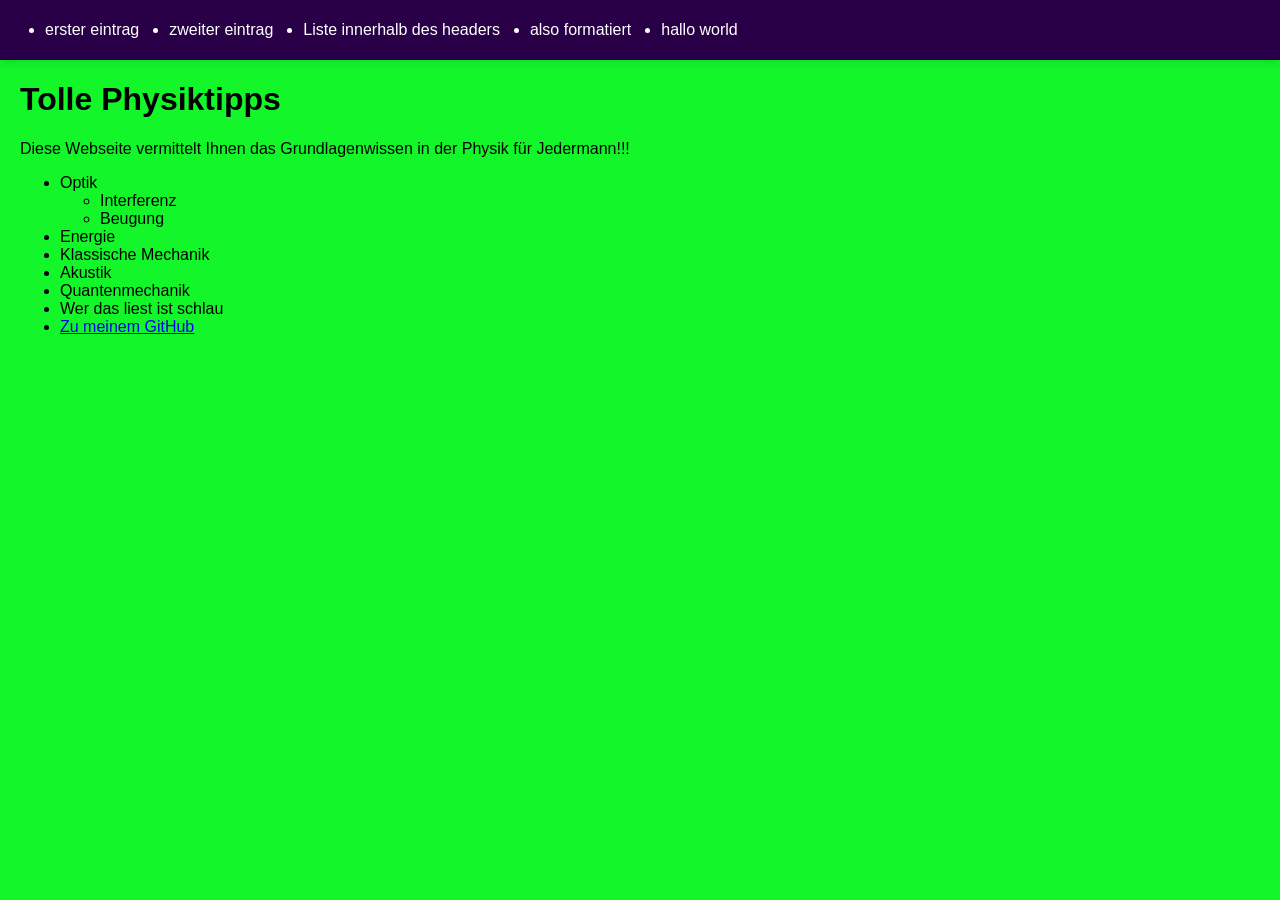
==== index.html @ b2c6e98b "add header" ====
<!DOCTYPE html>
<html lang="de">
<head>
    <meta charset="UTF-8">
    <title>Meine Website</title>
    <link rel="stylesheet" href="style.css">
</head>
<body>
    <header>
        <ul class="horizontaleAnordnung">
            <li>erster eintrag</li>
            <li>zweiter eintrag</li>
            <li>Liste innerhalb des headers</li>
            <li>also formatiert</li>
            <li>hallo world</li>
        </ul>
    </header>

    <h1>Tolle Physiktipps</h1>

    <p>
        Diese Webseite vermittelt Ihnen das Grundlagenwissen in der Physik für Jedermann!!!
    </p>

    <ul>
        <li>Optik</li>
        <ul>
            <li>Interferenz</li>
            <li>Beugung</li>
        </ul>
        <li>Energie</li>
        <li>Klassische Mechanik</li>
        <li>Akustik</li>
        <li>Quantenmechanik</li>
        <li>Wer das liest ist schlau</li>
        <li><a href="https://github.com">
            Zu meinem GitHub
        </a></li>
    </ul>


</body>
</html>
---- style.css ----
:root {
  --head_gap: 30px;
}

body {
    background-color: rgb(19, 246, 42);
    font-family: Arial, sans-serif;
    padding: 20px;
    margin: 0px;
}
header {
    background-color: #290048;
    padding: 5px; /* Abstand nach innen */
    margin: -20px -20px 0px -20px;  /* Abstand nach außen */
    box-shadow: 0 4px 8px rgba(0, 0, 0, 0.1);
}

.horizontaleAnordnung {
  display: flex;   /* flexcontainer für horizontale anordnung. Alternativ: inline oder inline-block */
  gap: var(--head_gap); /* Abstand zwischen den Items wert von variable siehe oben */
  color: rgb(255, 255, 255);
}
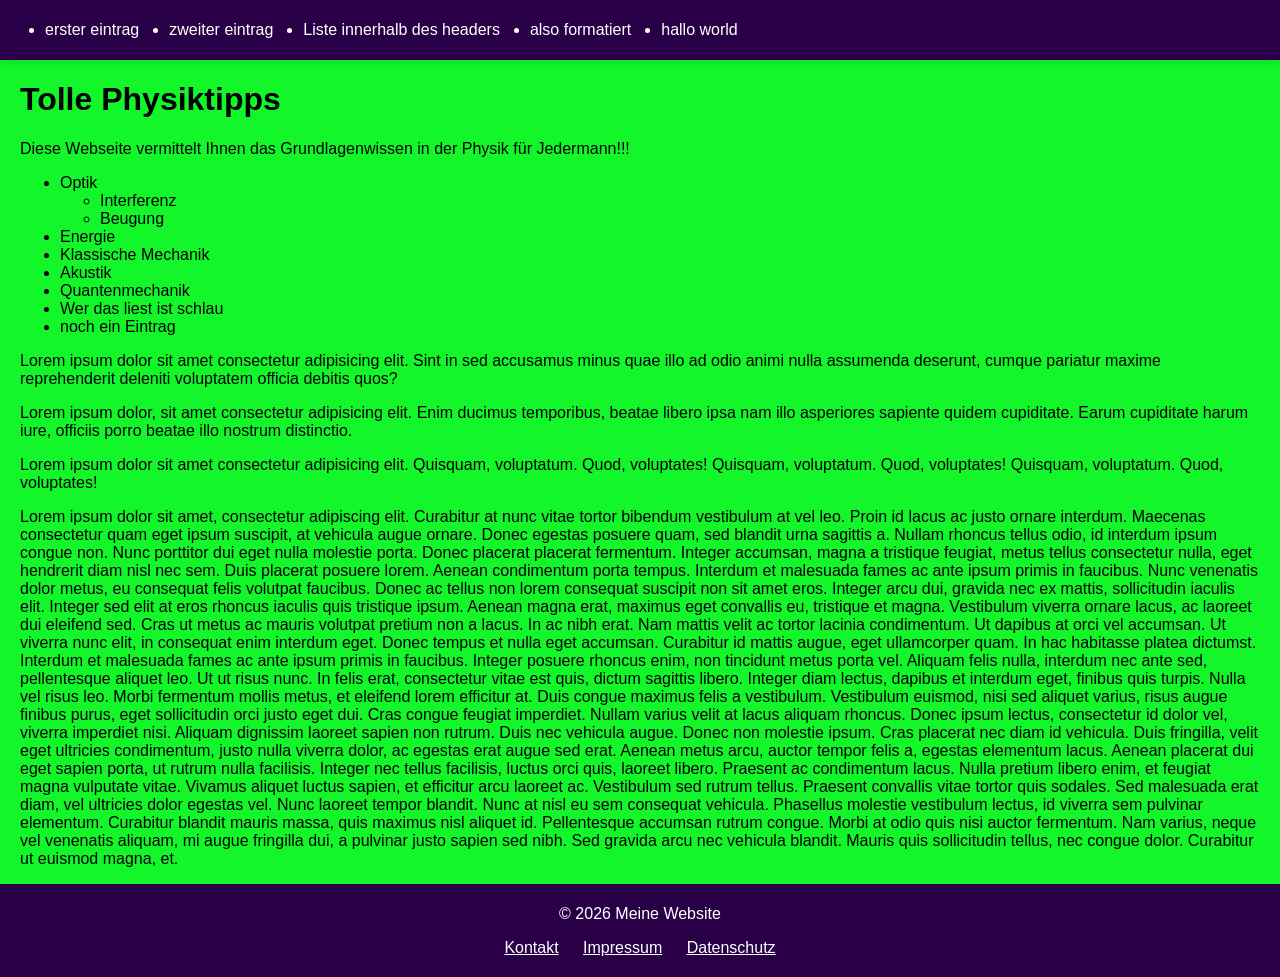
==== commit c09b0364: "added footer" ====
--- a/index.html
+++ b/index.html
@@ -4,6 +4,7 @@
     <meta charset="UTF-8">
     <title>Meine Website</title>
     <link rel="stylesheet" href="style.css">
+    <link rel="icon" type="image/svg+xml" href="icon.svg">
 </head>
 <body>
     <header>
@@ -33,11 +34,34 @@
         <li>Akustik</li>
         <li>Quantenmechanik</li>
         <li>Wer das liest ist schlau</li>
-        <li><a href="https://github.com">
-            Zu meinem GitHub
-        </a></li>
+        <li>noch ein Eintrag</li>
     </ul>
 
+    <p>Lorem ipsum dolor sit amet consectetur adipisicing elit. Sint in sed accusamus minus quae illo ad odio animi nulla assumenda deserunt, cumque pariatur maxime reprehenderit deleniti voluptatem officia debitis quos?</p>
+    
+    <p>Lorem ipsum dolor, sit amet consectetur adipisicing elit. Enim ducimus temporibus, beatae libero ipsa nam illo asperiores sapiente quidem cupiditate. Earum cupiditate harum iure, officiis porro beatae illo nostrum distinctio. </p>
 
+    <p>Lorem ipsum dolor sit amet consectetur adipisicing elit. Quisquam, voluptatum. Quod, voluptates! Quisquam, voluptatum. Quod, voluptates! Quisquam, voluptatum. Quod, voluptates!</p>
+
+    <p> Lorem ipsum dolor sit amet, consectetur adipiscing elit. Curabitur at nunc vitae tortor bibendum vestibulum at vel leo. Proin id lacus ac justo ornare interdum. Maecenas consectetur quam eget ipsum suscipit, at vehicula augue ornare. Donec egestas posuere quam, sed blandit urna sagittis a. Nullam rhoncus tellus odio, id interdum ipsum congue non. Nunc porttitor dui eget nulla molestie porta. Donec placerat placerat fermentum.
+
+Integer accumsan, magna a tristique feugiat, metus tellus consectetur nulla, eget hendrerit diam nisl nec sem. Duis placerat posuere lorem. Aenean condimentum porta tempus. Interdum et malesuada fames ac ante ipsum primis in faucibus. Nunc venenatis dolor metus, eu consequat felis volutpat faucibus. Donec ac tellus non lorem consequat suscipit non sit amet eros. Integer arcu dui, gravida nec ex mattis, sollicitudin iaculis elit. Integer sed elit at eros rhoncus iaculis quis tristique ipsum. Aenean magna erat, maximus eget convallis eu, tristique et magna.
+
+Vestibulum viverra ornare lacus, ac laoreet dui eleifend sed. Cras ut metus ac mauris volutpat pretium non a lacus. In ac nibh erat. Nam mattis velit ac tortor lacinia condimentum. Ut dapibus at orci vel accumsan. Ut viverra nunc elit, in consequat enim interdum eget. Donec tempus et nulla eget accumsan. Curabitur id mattis augue, eget ullamcorper quam. In hac habitasse platea dictumst. Interdum et malesuada fames ac ante ipsum primis in faucibus. Integer posuere rhoncus enim, non tincidunt metus porta vel. Aliquam felis nulla, interdum nec ante sed, pellentesque aliquet leo. Ut ut risus nunc. In felis erat, consectetur vitae est quis, dictum sagittis libero. Integer diam lectus, dapibus et interdum eget, finibus quis turpis. Nulla vel risus leo.
+
+Morbi fermentum mollis metus, et eleifend lorem efficitur at. Duis congue maximus felis a vestibulum. Vestibulum euismod, nisi sed aliquet varius, risus augue finibus purus, eget sollicitudin orci justo eget dui. Cras congue feugiat imperdiet. Nullam varius velit at lacus aliquam rhoncus. Donec ipsum lectus, consectetur id dolor vel, viverra imperdiet nisi. Aliquam dignissim laoreet sapien non rutrum. Duis nec vehicula augue. Donec non molestie ipsum. Cras placerat nec diam id vehicula. Duis fringilla, velit eget ultricies condimentum, justo nulla viverra dolor, ac egestas erat augue sed erat.
+
+Aenean metus arcu, auctor tempor felis a, egestas elementum lacus. Aenean placerat dui eget sapien porta, ut rutrum nulla facilisis. Integer nec tellus facilisis, luctus orci quis, laoreet libero. Praesent ac condimentum lacus. Nulla pretium libero enim, et feugiat magna vulputate vitae. Vivamus aliquet luctus sapien, et efficitur arcu laoreet ac. Vestibulum sed rutrum tellus. Praesent convallis vitae tortor quis sodales.
+
+Sed malesuada erat diam, vel ultricies dolor egestas vel. Nunc laoreet tempor blandit. Nunc at nisl eu sem consequat vehicula. Phasellus molestie vestibulum lectus, id viverra sem pulvinar elementum. Curabitur blandit mauris massa, quis maximus nisl aliquet id. Pellentesque accumsan rutrum congue. Morbi at odio quis nisi auctor fermentum. Nam varius, neque vel venenatis aliquam, mi augue fringilla dui, a pulvinar justo sapien sed nibh. Sed gravida arcu nec vehicula blandit. Mauris quis sollicitudin tellus, nec congue dolor. Curabitur ut euismod magna, et. </p>
+
+    <footer>
+        <p>&copy; 2026 Meine Website</p>
+        <nav>
+            <a href="https://github.com/jona-sh">Kontakt</a>
+            <a href="impressum.html">Impressum</a>
+            <a href="datenschutz.html">Datenschutz</a>
+        </nav>
+    </footer>
 </body>
 </html>
--- a/style.css
+++ b/style.css
@@ -8,6 +8,7 @@
     padding: 20px;
     margin: 0px;
 }
+
 header {
     background-color: #290048;
     padding: 5px; /* Abstand nach innen */
@@ -15,6 +16,19 @@
     box-shadow: 0 4px 8px rgba(0, 0, 0, 0.1);
 }
 
+footer {
+    padding: 5px 5px 20px 5px;
+    margin: 0px -20px -20px -20px;
+    background-color: #290048;
+    color: white;
+    text-align: center;
+}
+
+footer a {
+    margin: 0 10px;
+    color: white;
+}
+
 .horizontaleAnordnung {
   display: flex;   /* flexcontainer für horizontale anordnung. Alternativ: inline oder inline-block */
   gap: var(--head_gap); /* Abstand zwischen den Items wert von variable siehe oben */
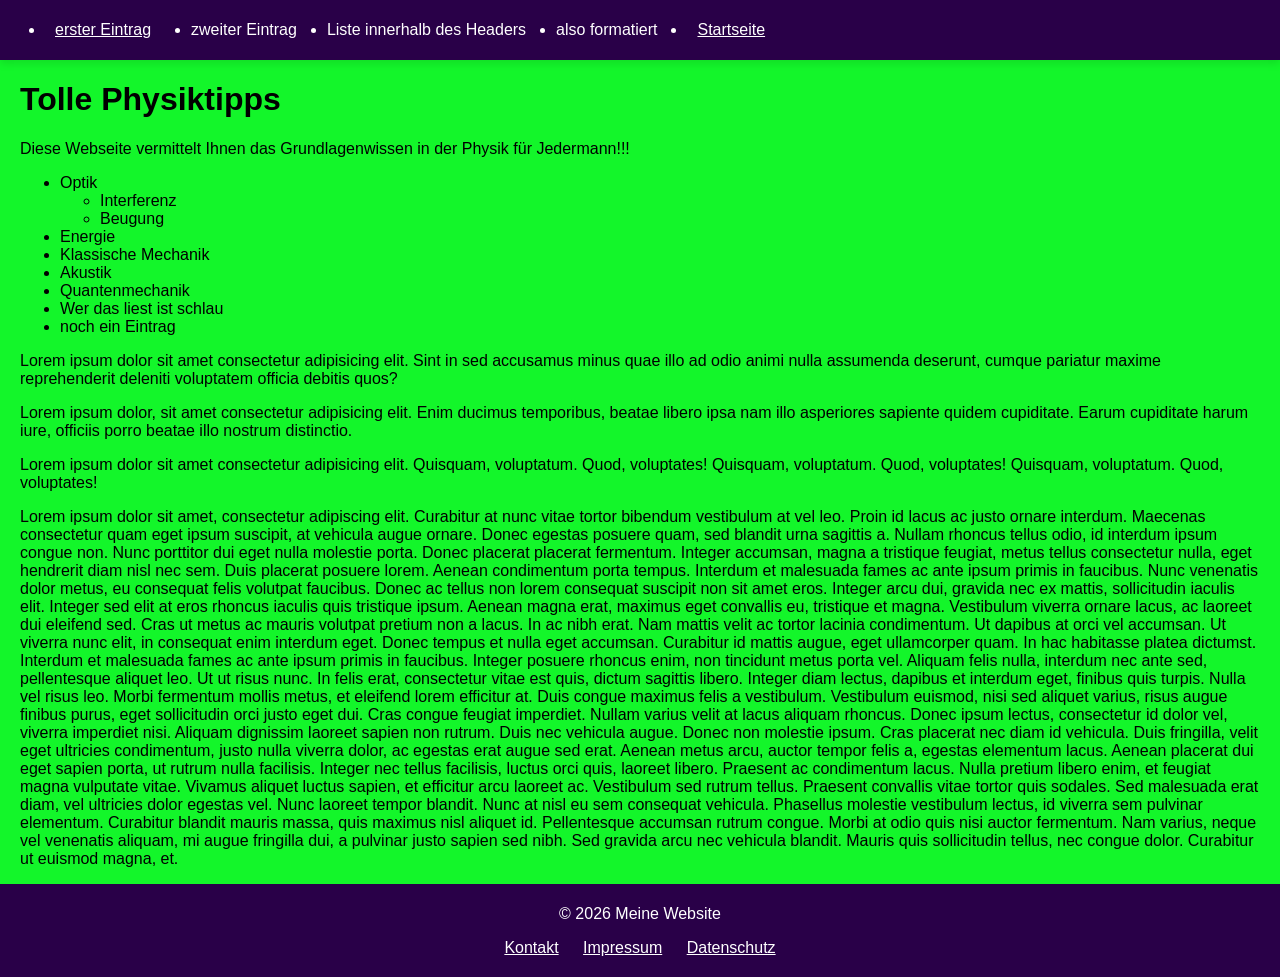
==== commit 91935c18: "created auto-header and footer" ====
--- a/index.html
+++ b/index.html
@@ -3,19 +3,13 @@
 <head>
     <meta charset="UTF-8">
     <title>Meine Website</title>
-    <link rel="stylesheet" href="style.css">
+    <link rel="stylesheet" href="layout.css">
+    <link rel="stylesheet" href="index_style.css">
     <link rel="icon" type="image/svg+xml" href="icon.svg">
+    <script src="layout.js" defer></script>
 </head>
 <body>
-    <header>
-        <ul class="horizontaleAnordnung">
-            <li>erster eintrag</li>
-            <li>zweiter eintrag</li>
-            <li>Liste innerhalb des headers</li>
-            <li>also formatiert</li>
-            <li>hallo world</li>
-        </ul>
-    </header>
+    <header>Loading...</header>
 
     <h1>Tolle Physiktipps</h1>
 
@@ -55,13 +49,6 @@
 
 Sed malesuada erat diam, vel ultricies dolor egestas vel. Nunc laoreet tempor blandit. Nunc at nisl eu sem consequat vehicula. Phasellus molestie vestibulum lectus, id viverra sem pulvinar elementum. Curabitur blandit mauris massa, quis maximus nisl aliquet id. Pellentesque accumsan rutrum congue. Morbi at odio quis nisi auctor fermentum. Nam varius, neque vel venenatis aliquam, mi augue fringilla dui, a pulvinar justo sapien sed nibh. Sed gravida arcu nec vehicula blandit. Mauris quis sollicitudin tellus, nec congue dolor. Curabitur ut euismod magna, et. </p>
 
-    <footer>
-        <p>&copy; 2026 Meine Website</p>
-        <nav>
-            <a href="https://github.com/jona-sh">Kontakt</a>
-            <a href="impressum.html">Impressum</a>
-            <a href="datenschutz.html">Datenschutz</a>
-        </nav>
-    </footer>
+    <footer>Loading...</footer>
 </body>
 </html>
--- a/layout.css
+++ b/layout.css
@@ -0,0 +1,42 @@
+:root {
+  --head_gap: 30px;  /* definiert CSS-Variable glabal */
+}
+
+body {
+    background-color: rgb(0, 0, 0);
+    color: rgb(255, 255, 255);
+    font-family: Arial, sans-serif;
+    padding: 20px;
+    margin: 0px;
+}
+
+header {
+    background-color: #290048;
+    padding: 5px; /* Abstand nach innen */
+    margin: -20px -20px 0px -20px;  /* Abstand nach außen */
+    box-shadow: 0 4px 8px rgba(0, 0, 0, 0.1);
+}
+
+header a {
+    margin: 0 10px;
+    color: white;
+}
+
+footer {
+    padding: 5px 5px 20px 5px;
+    margin: 0px -20px -20px -20px;
+    background-color: #290048;
+    color: white;
+    text-align: center;
+}
+
+footer a {
+    margin: 0 10px;
+    color: white;
+}
+
+.horizontaleAnordnung {
+  display: flex;   /* flexcontainer für horizontale anordnung. Alternativ: inline oder inline-block */
+  gap: var(--head_gap); /* Abstand zwischen den Items wert von variable siehe oben */
+  color: rgb(255, 255, 255);
+}
--- a/index_style.css
+++ b/index_style.css
@@ -0,0 +1,4 @@
+body {
+    background-color: rgb(19, 246, 42);
+    color: rgb(0, 0, 0);
+}
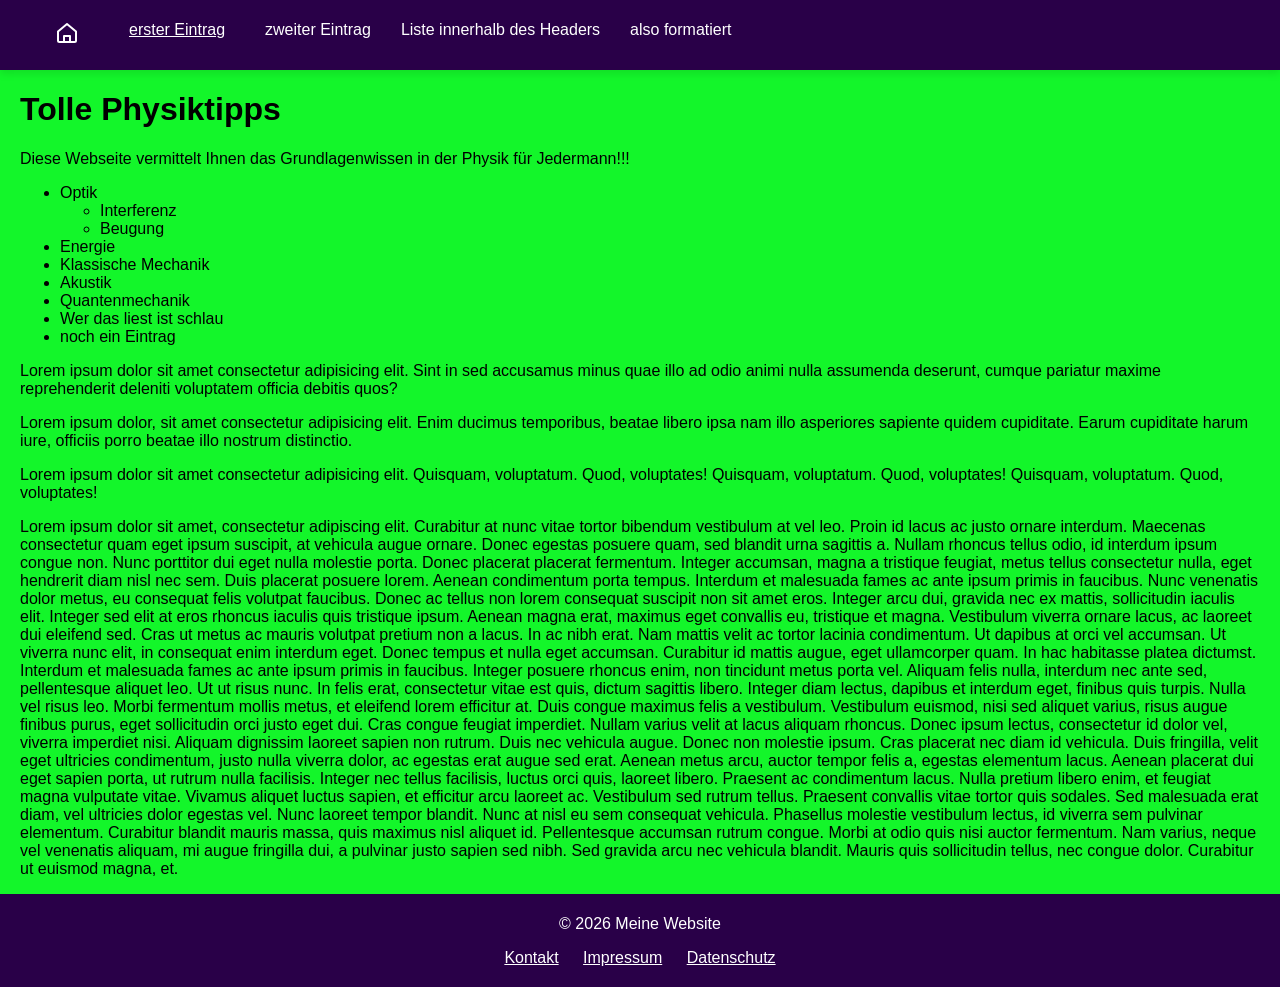
==== commit 78d8716b: "reviewed filestructure" ====
--- a/index.html
+++ b/index.html
@@ -3,10 +3,10 @@
 <head>
     <meta charset="UTF-8">
     <title>Meine Website</title>
-    <link rel="stylesheet" href="layout.css">
-    <link rel="stylesheet" href="index_style.css">
-    <link rel="icon" type="image/svg+xml" href="icon.svg">
-    <script src="layout.js" defer></script>
+    <link rel="stylesheet" href="css/layout.css">
+    <link rel="stylesheet" href="css/index.css">
+    <link rel="icon" type="image/svg+xml" href="assets/icon.svg">
+    <script src="js/layout.js" defer></script>
 </head>
 <body>
     <header>Loading...</header>
--- a/css/layout.css
+++ b/css/layout.css
@@ -0,0 +1,63 @@
+:root {
+  --head_gap: 30px;  /* definiert CSS-Variable glabal */
+}
+
+body {
+    background-color: rgb(0, 0, 0);
+    color: rgb(255, 255, 255);
+    font-family: Arial, sans-serif;
+    padding: 20px;
+    margin: 0px;
+}
+
+header {
+    background-color: #290048;
+    padding: 5px; /* Abstand nach innen */
+    margin: -20px -20px 0px -20px;  /* Abstand nach außen */
+    box-shadow: 0 4px 8px rgba(0, 0, 0, 0.1);
+}
+
+header a {
+    margin: 0 10px;
+    color: white;
+}
+
+footer {
+    padding: 5px 5px 20px 5px;
+    margin: 0px -20px -20px -20px;
+    background-color: #290048;
+    color: white;
+    text-align: center;
+}
+
+footer a {
+    margin: 0 10px;
+    color: white;
+}
+
+.horizontaleAnordnung {
+  display: flex;   /* flexcontainer für horizontale anordnung. Alternativ: inline oder inline-block */
+  gap: var(--head_gap); /* Abstand zwischen den Items wert von variable siehe oben */
+  list-style: none;
+  color: rgb(255, 255, 255);
+}
+
+.home-button {
+  display: inline-flex;
+  align-items: center;
+}
+
+.home-button svg {
+  width: 24px;
+  height: 24px;
+  fill: none;
+  stroke: white;
+  stroke-width: 2;
+  stroke-linecap: round;
+  stroke-linejoin: round;
+}
+
+.home-button:hover svg {
+  stroke: #fff58a;
+  transform: scale(1.15);
+}
--- a/css/index.css
+++ b/css/index.css
@@ -0,0 +1,4 @@
+body {
+    background-color: rgb(19, 246, 42);
+    color: rgb(0, 0, 0);
+}
